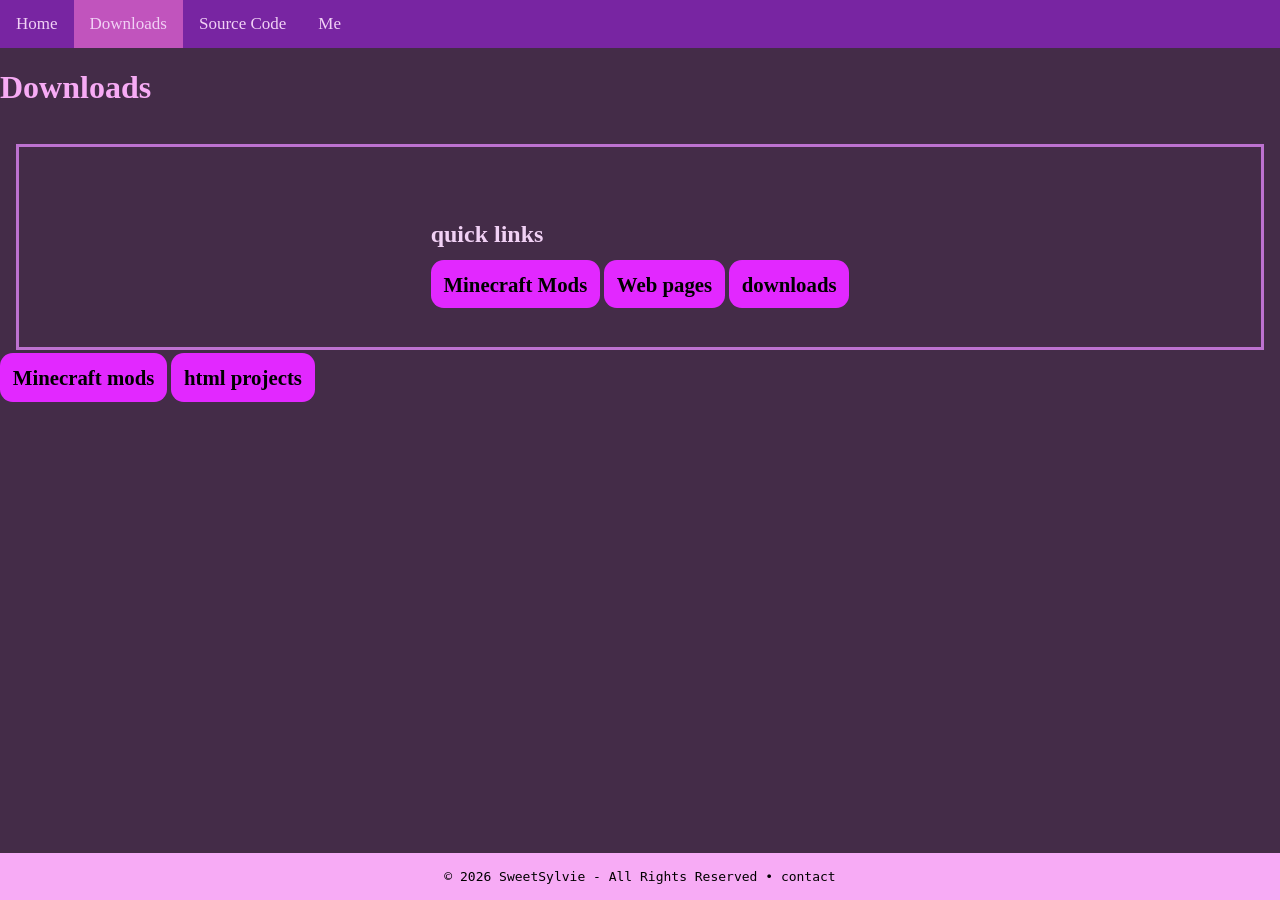
==== downloads/index.html @ f15626dd "Create index.html" ====
<!DOCTYPE html>
<html lang="en">
<head>
    <meta charset="UTF-8">
    <meta name="viewport" content="width=device-width, initial-scale=1.0">
    <title>sylvie.buzz - downloads</title>

    <link rel="icon" href="/favicon.png" type="image/x-icon">
    <link rel="stylesheet" href="/style.css">
    <link rel="stylesheet" href="/downloads/downloads.css">
    <link rel="prefetch" href="/source">
    <link rel="prefetch" href="/me">
    <link rel="prefetch" href="/downloads">
</head>
<body>

    <nav class="topnav">
        <a id="t-btn" href="./../#home">Home</a>
        <a id="t-btn" class="active" href="../downloads">Downloads</a>
        <a id="t-btn" href="../source">Source Code</a>
        <a id="t-btn" href="../me">Me</a>
    </nav>

<div id="center">
    <header id="home">
        <h1 id="header">Downloads</h1>
    </header>
</div>

    <main>
        <div class="center">
            <section id="links">
                <p id="links-text">quick links</p>
                <a href="minecraft-mods" id="source-btn">Minecraft Mods</a>
                <a href="me" id="source-btn">Web pages</a>
                <a href="downloads" id="source-btn">downloads</a>
            </section>
        </div>
        <div id="category-center" class="category-center">
            <section id="downloads">
                <a href="minecraft-mods/" id="source-btn">Minecraft mods</a>
                <a href="html/" id="source-btn">html projects</a>
            </section>
        </div>

        
    </main>

    <footer>
        <pre id="footer-copyright">&copy; 2026 SweetSylvie - All Rights Reserved • <a id="contact-footer" href="me/#contact">contact</a></pre>
        
    </footer>

    <script src="source.js" defer></script>
</body>
</html>
---- style.css ----
:root {
  --primary-bg-color: #442c48;
  --primary-color: #c154bd;
  --primary-light-color: #f7abf5;
  --primary-text-color: #f1d1f5;
}
        
        html, body {
            height: 100%;          /* full height */
            margin: 0;             /* remove default margin */
        }

        body {
            display: flex;
            flex-direction: column;
            background-color: var(--primary-bg-color);
        }

        #text{
            color: var(--primary-text-color);
        }

        #header{
            color: var(--primary-light-color);
        }

        main {
            flex: 1 0 auto;
        }

        footer {
            flex-shrink: 0;
            background:var(--primary-light-color);
            padding:0.2rem;
            text-align:center;
        }



#source-btn{
    border-radius: 0.8rem;
    background-color: rgb(226, 40, 255);
    font-size: 1.3rem;
    padding: 0.8rem;
    font-style: none;
    text-decoration: none;
    color: #000000;
    font-weight: 700;
}

#links-text{
  font-size:x-large;
  font-weight: 600;
  color: var(--primary-text-color);
}

#contact-footer{
  text-decoration: none;
  color: #000000
}


/* code for navigation from w3schools */

.topnav {
  overflow: hidden;
  background-color: #7825a2;
}

.topnav a {
  float: left;
  color: var(--primary-text-color);
  text-align: center;
  padding: 14px 16px;
  text-decoration: none;
  font-size: 17px;
}

.topnav a:hover {
  background-color: #c97bf0;
  color: black;
}

.topnav a.active {
  background-color: var(--primary-color);
  color: var(--primary-text-color);
}

.center {
  display: flex;
  justify-content: center;
  align-items: center;
  height: 200px;
  border: 3px solid rgb(189, 114, 208);
  margin:1rem;
  }


.title-center {
  display: flex;
  justify-content: center;
  align-items: center;
  height: 80px;
  border: 3px solid var(--primary-color);
  margin: 1rem;
  border-radius: 1rem;
  }
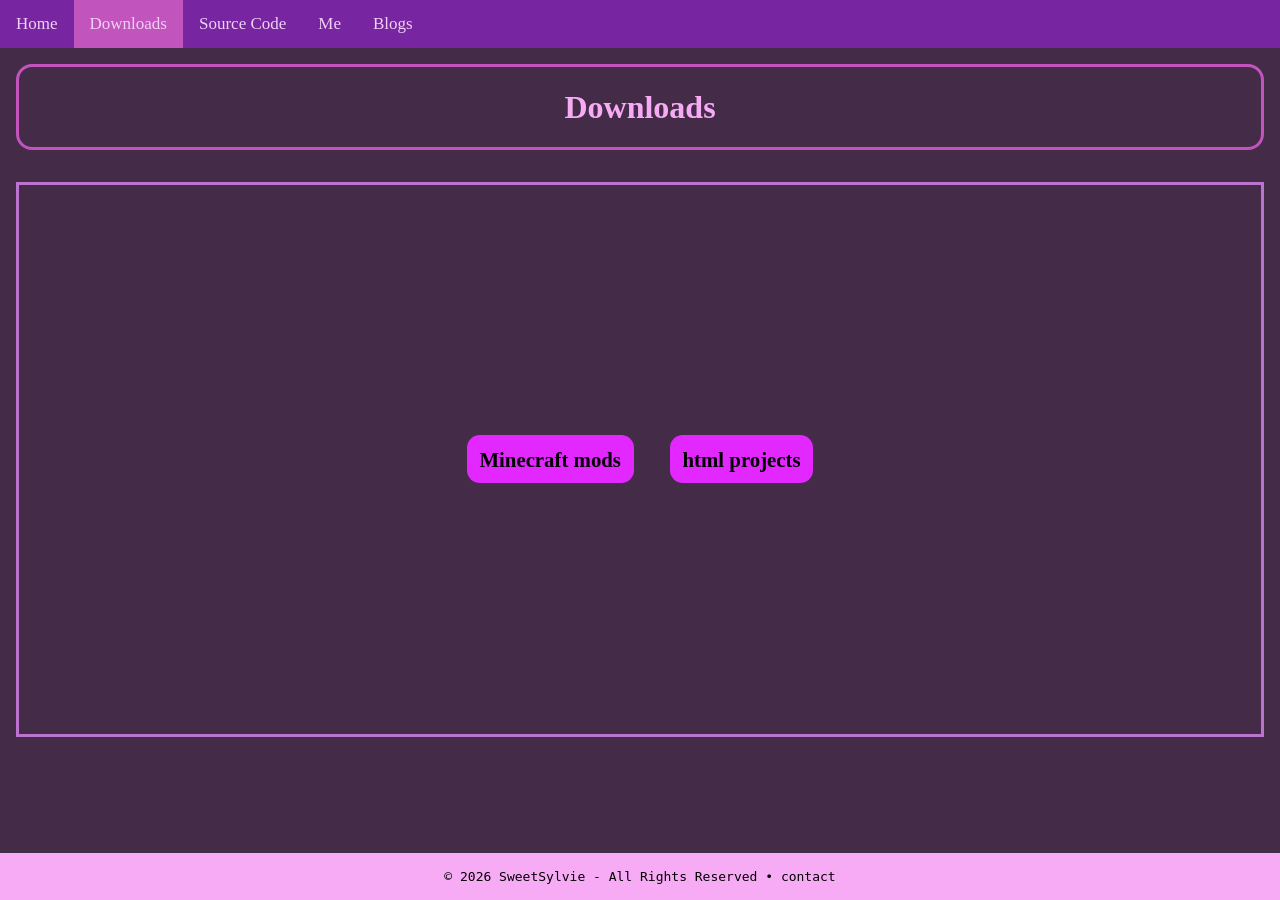
==== commit dc064028: "Update index.html" ====
--- a/downloads/index.html
+++ b/downloads/index.html
@@ -11,6 +11,7 @@
     <link rel="prefetch" href="/source">
     <link rel="prefetch" href="/me">
     <link rel="prefetch" href="/downloads">
+    <link rel="prefetch" href="/blogs">
 </head>
 <body>
 
@@ -19,23 +20,18 @@
         <a id="t-btn" class="active" href="../downloads">Downloads</a>
         <a id="t-btn" href="../source">Source Code</a>
         <a id="t-btn" href="../me">Me</a>
+        <a id="t-btn" href="../blogs">Blogs</a>
     </nav>
 
 <div id="center">
     <header id="home">
-        <h1 id="header">Downloads</h1>
+        <div class="title-center">
+            <h1 id="header">Downloads</h1>
+        </div>
     </header>
 </div>
 
     <main>
-        <div class="center">
-            <section id="links">
-                <p id="links-text">quick links</p>
-                <a href="minecraft-mods" id="source-btn">Minecraft Mods</a>
-                <a href="me" id="source-btn">Web pages</a>
-                <a href="downloads" id="source-btn">downloads</a>
-            </section>
-        </div>
         <div id="category-center" class="category-center">
             <section id="downloads">
                 <a href="minecraft-mods/" id="source-btn">Minecraft mods</a>
@@ -47,7 +43,7 @@
     </main>
 
     <footer>
-        <pre id="footer-copyright">&copy; 2026 SweetSylvie - All Rights Reserved • <a id="contact-footer" href="me/#contact">contact</a></pre>
+        <pre id="footer-copyright">&copy; 2026 SweetSylvie - All Rights Reserved • <a id="contact-footer" href="../me/#contact">contact</a></pre>
         
     </footer>
 
--- a/style.css
+++ b/style.css
@@ -46,12 +46,24 @@
     text-decoration: none;
     color: #000000;
     font-weight: 700;
+    margin: 1rem;
+    transition-duration: 0.3s;
+}
+
+#blog{
+  color: wheat;
+  margin: 1rem;
+}
+
+#source-btn:hover{
+  background-color: rgb(241, 150, 255);
 }
 
 #links-text{
   font-size:x-large;
   font-weight: 600;
   color: var(--primary-text-color);
+  margin: 1rem;
 }
 
 #contact-footer{
@@ -95,6 +107,15 @@
   margin:1rem;
   }
 
+  .center-blogs {
+  display: flex;
+  justify-content: center;
+  align-items: center;
+  height: 400px;
+  border: 3px solid rgb(189, 114, 208);
+  margin:1rem;
+  }
+
 
 .title-center {
   display: flex;
@@ -105,3 +126,14 @@
   margin: 1rem;
   border-radius: 1rem;
   }
+
+
+  .overlay {
+    position: fixed;
+    width: 100%;
+    height: 100%;
+    left: 0;
+    top: 0;
+    background: rgba(255, 36, 208, 0.712);
+    z-index: 10;
+  }
--- a/downloads/downloads.css
+++ b/downloads/downloads.css
@@ -0,0 +1,21 @@
+
+.category-center {
+  display: flex;
+  justify-content: center;
+  align-items: center;
+  border: 3px solid rgb(189, 114, 208);
+  margin:1rem;
+  flex-grow: 100;
+  height: 80%;
+  flex-grow: 1;
+}
+
+#category-center {
+  flex: 1;
+  min-height: 0;
+  overflow: auto;
+}
+
+#header{
+  margin: 1rem;
+}
